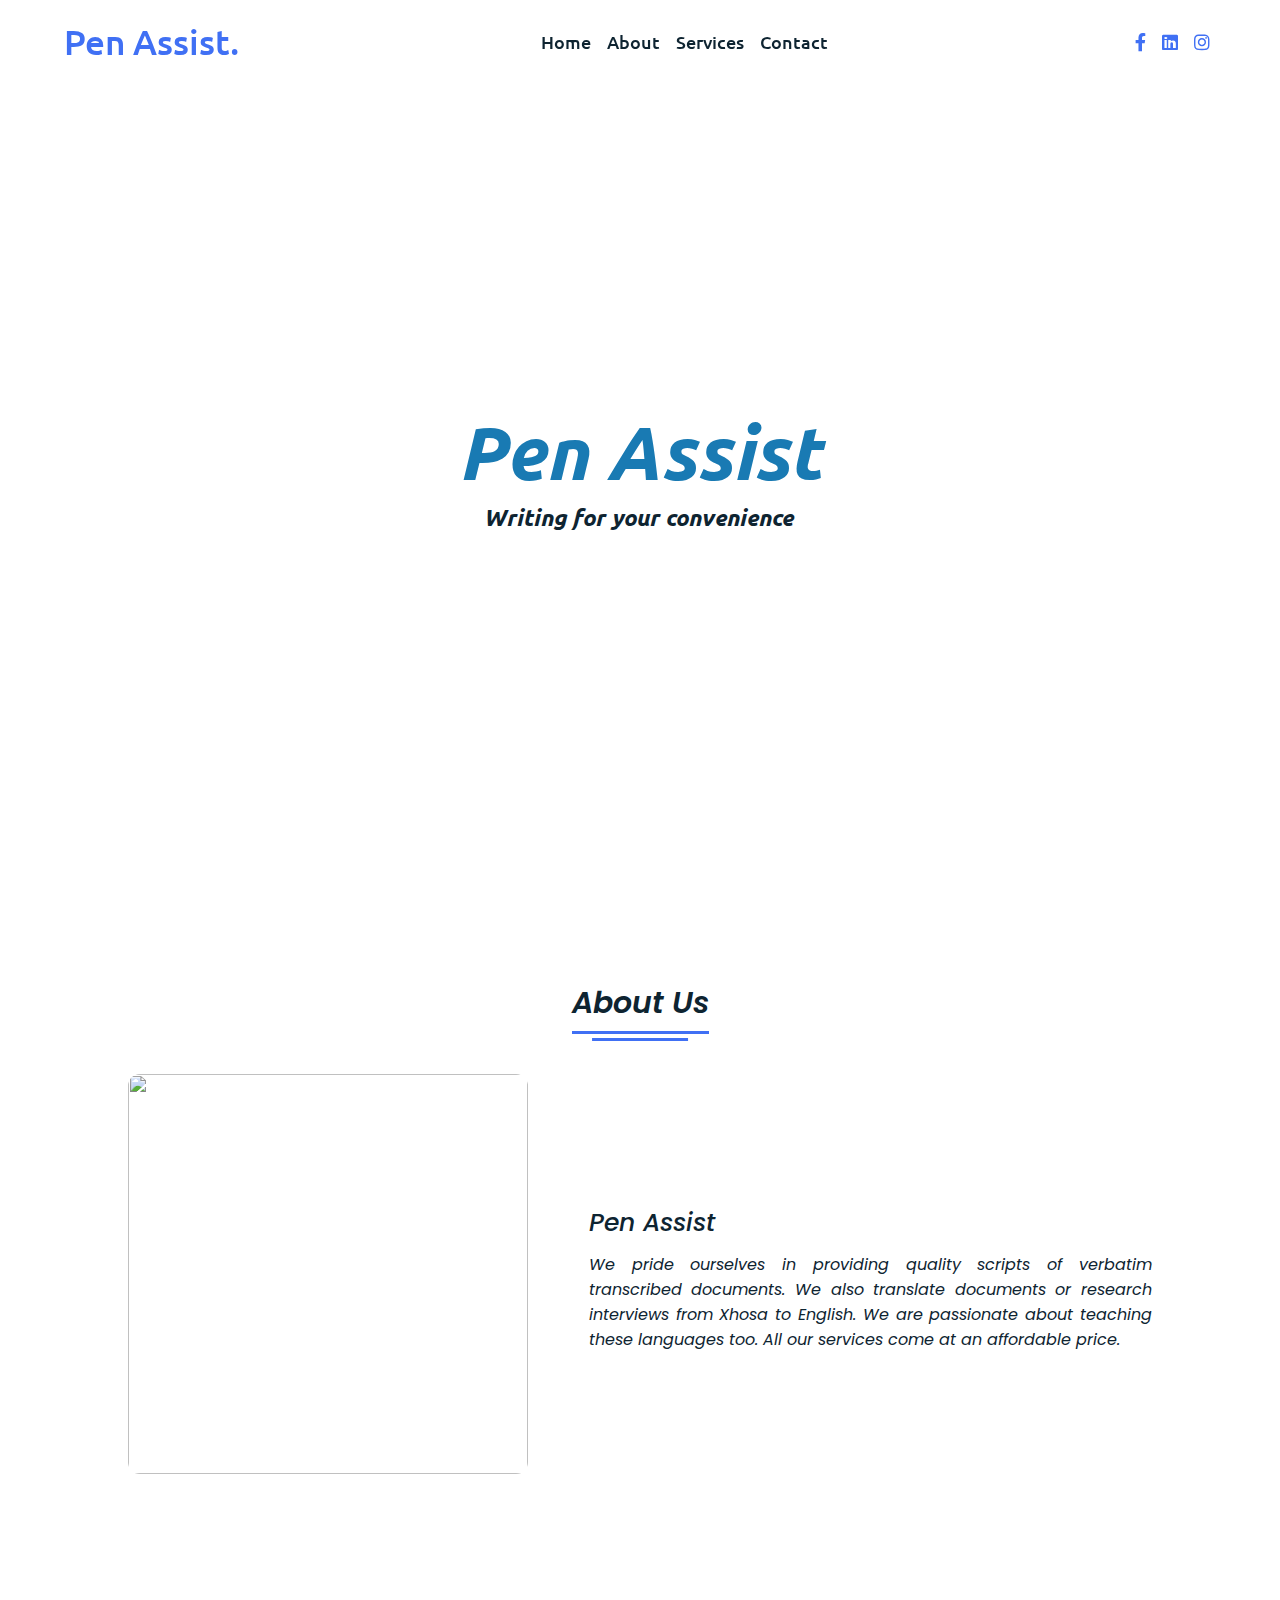
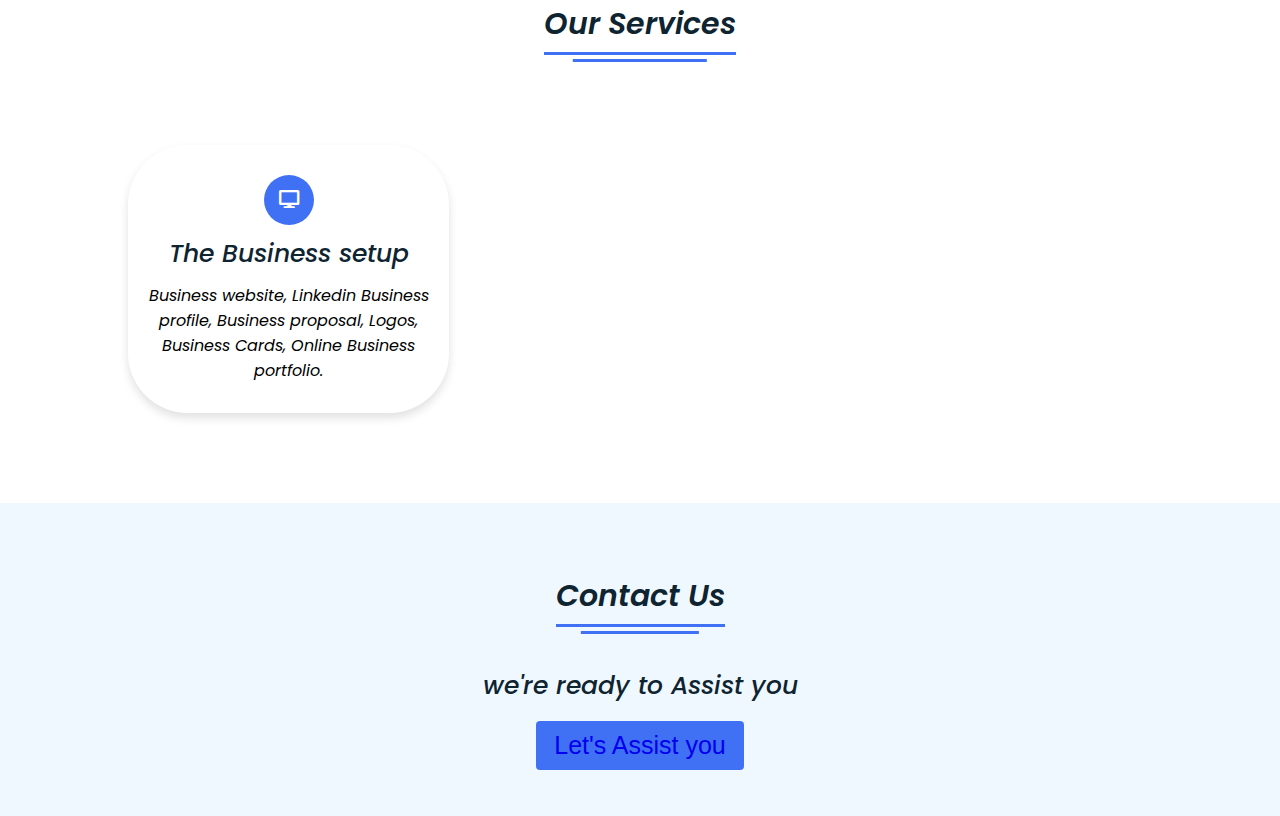
==== index.html @ 768ae393 "Add files via upload" ====
<!DOCTYPE html>
<html lang="en" dir="ltr">
  <head>
    <meta charset="UTF-8">
    <title> Pen Assist </title>
    <link rel="stylesheet" href="style.css">

    <link rel="stylesheet" href="https://cdnjs.cloudflare.com/ajax/libs/font-awesome/5.15.2/css/all.min.css"/>
    <link rel=icon href="https://encrypted-tbn0.gstatic.com/images?q=tbn:ANd9GcT33burdTudZdZJPIaCr5K7fSsneiGcKDrmhw&usqp=CAU" sizes="16x16" type="">
     <meta name="viewport" content="width=device-width, initial-scale=1.0">
   </head>
<body>
  <!-- scoll button -->
  <div class="scroll-button">
    <a href="#home"><i class="fas fa-arrow-up"></i></a>
  </div>
  <!-- navgaition menu -->
  <nav>
    <div class="navbar">
      <div class="logo"><a href="https://scontent.fcpt8-1.fna.fbcdn.net/v/t1.6435-9/215887215_102613425438650_5061142464834114361_n.jpg?_nc_cat=104&ccb=1-4&_nc_sid=09cbfe&_nc_eui2=AeH3V4hKJxH1go9T52on6J3vNKp5tyZ45wI0qnm3JnjnAj4F-2xbhULfB9AXmLFZQMo7pGOsU6euPEsqNk2RjaG5&_nc_ohc=73ZwhnKceWIAX-mhVi2&_nc_ht=scontent.fcpt8-1.fna&oh=9f0bd58868311b7aef94657f4f35929d&oe=6133CF14">Pen Assist.</a></div>
      <ul class="menu">
          <li><a href="#home">Home</a></li>
          <li><a href="#about">About</a></li>
          <li><a href="#services">Services</a></li>
          <li><a href="#contact">Contact</a></li>
          <div class="cancel-btn">
            <i class="fas fa-times"></i>
          </div>
      </ul>
      <div class="media-icons">
        <a href="https://www.facebook.com/penassister/"><i class="fab fa-facebook-f"></i></a>
        <a href="https://www.linkedin.com/in/pen-assist-835354217"><i class="fab fa-linkedin"></i></a>
        <a href="https://www.intagram.com.pen_assist/"><i class="fab fa-instagram"></i></a>

      </div>
    </div>
    <div class="menu-btn">
      <i class="fas fa-bars"></i>
    </div>
  </nav>

<!-- Home Section -->
 <section class="home" id="home">
   <div class="home-content">
     <div class="text">
       <div class="text-one"></div>
       <div class="text-two"><i>Pen Assist</i</div>
       <div class="text-three"></div>
       <div class="text-four"><i>Writing for your convenience</iz></div>
     </div>
     
   </div>
 </section>

<!-- About Section Start -->
<section class="about" id="about">
  <div class="content">
    <div class="title"><span>About Us</span></div>
  <div class="about-details">
    <div class="left">
      <img src="https://scontent.fcpt8-1.fna.fbcdn.net/v/t1.6435-9/215887215_102613425438650_5061142464834114361_n.jpg?_nc_cat=104&ccb=1-4&_nc_sid=09cbfe&_nc_eui2=AeH3V4hKJxH1go9T52on6J3vNKp5tyZ45wI0qnm3JnjnAj4F-2xbhULfB9AXmLFZQMo7pGOsU6euPEsqNk2RjaG5&_nc_ohc=73ZwhnKceWIAX-mhVi2&_nc_ht=scontent.fcpt8-1.fna&oh=9f0bd58868311b7aef94657f4f35929d&oe=6133CF14" alt="">
    </div>
    <div class="right">
      <div class="topic">Pen Assist</div>
      <p>We pride ourselves in providing quality scripts of verbatim transcribed documents. We also translate documents or research interviews from Xhosa to English. We are passionate about teaching these languages too. All our services come at an affordable price.</p>
      
  </div>
  </div>
</section>


<!-- My Services Section Start -->
<center>
 <section class="services" id="services">
   <div class="content">
      <div class="title"><span>Our Services</span></div>
     <div class="boxes">
       <div class="box">
         <div class="icon">
           <i class="fas fa-desktop"></i>
       </div>
       <div class="topic">The Business setup</div>
       <p>Business website,
         Linkedin Business profile,
         Business proposal,
         Logos,
         Business Cards,
         Online Business portfolio.
       </p>
     </div>
  
   </div>
 </section>
</center>

<!-- Contact Me section Start -->
<section class="contact" id="contact">
  <div class="content">
    <div class="title"><span>Contact Us</span></div>
    <div class="text">
      <div class="topic">we're ready to Assist you</div>
      <p></p>
       <div class="button">
        <button>
        <a href="contact us.html">Let's Assist you</a>
        </button> 
      </div>
    </div>
  </div>
</section>



  <script src="script.js"></script>
</body>
</html>
---- style.css ----
/* Google Font CDN Link */
@import url('https://fonts.googleapis.com/css2?family=Poppins:wght@400;500;600;700&family=Ubuntu:wght@400;500;700&display=swap');
*{
  margin: 0;
  padding: 0;
  box-sizing: border-box;
  text-decoration: none;
  scroll-behavior: smooth;
}

/* Custom Scroll Bar CSS */
::-webkit-scrollbar {
    width: 10px;
}
::-webkit-scrollbar-track {
    background:url('https://scontent.fcpt8-1.fna.fbcdn.net/v/t1.6435-9/215887215_102613425438650_5061142464834114361_n.jpg?_nc_cat=104&ccb=1-4&_nc_sid=09cbfe&_nc_eui2=AeH3V4hKJxH1go9T52on6J3vNKp5tyZ45wI0qnm3JnjnAj4F-2xbhULfB9AXmLFZQMo7pGOsU6euPEsqNk2RjaG5&_nc_ohc=73ZwhnKceWIAX-mhVi2&_nc_ht=scontent.fcpt8-1.fna&oh=9f0bd58868311b7aef94657f4f35929d&oe=6133CF14');
}
::-webkit-scrollbar-thumb {
    background: #6e93f7;
    border-radius: 12px;
    transition: all 0.3s ease;
}

::-webkit-scrollbar-thumb:hover {
    background: #4070f4;
}
/* navbar styling */
nav{
  position: fixed;
  width: 100%;
  padding: 20px 0;
  z-index: 998;
  transition: all 0.3s ease;
  font-family: 'Ubuntu', sans-serif;
}
nav.sticky{
  background: #4070f4;
  padding: 13px 0;
}
nav .navbar{
  width: 90%;
  display: flex;
  justify-content: space-between;
  align-items: center;
  margin: auto;
}
nav .navbar .logo a{
  font-weight: 500;
  font-size: 35px;
  color: #4070f4;
}
nav.sticky .navbar .logo a{
  color: #fff;
}
nav .navbar .menu{
  display: flex;
  position: relative;
}
nav .navbar .menu li{
  list-style: none;
  margin: 0 8px;
}
.navbar .menu a{
  font-size: 18px;
  font-weight: 500;
  color: #0E2431;
  padding: 6px 0;
  transition: all 0.4s ease;
}
.navbar .menu a:hover{
  color: #4070f4;
}
nav.sticky .menu a{
  color: #FFF;
}
nav.sticky .menu a:hover{
  color: #0E2431;
}
.navbar .media-icons a{
  color: #4070f4;
  font-size: 18px;
  margin: 0 6px;
}
nav.sticky .media-icons a{
  color: #FFF;
}

/* Side Navigation Menu Button CSS */
nav .menu-btn,
.navbar .menu .cancel-btn{
  position: absolute;
  color: #fff;
  right: 30px;
  top: 20px;
  font-size: 20px;
  cursor: pointer;
  transition: all 0.3s ease;
  display: none;
}
nav .menu-btn{
  color: coral;
}
nav.sticky .menu-btn{
  color: #FFF;
}
.navbar .menu .menu-btn{
  color: #fff;
}


.home{
  height: 100vh;
  width: 100%;
  background: url("https://scontent.fcpt8-1.fna.fbcdn.net/v/t1.18169-9/11914011_10153554195892179_6127547303318269669_n.jpg?_nc_cat=111&ccb=1-5&_nc_sid=9267fe&_nc_eui2=AeHhf41xV6lrICJas9g0Cfog88FMZOBSE8_zwUxk4FITz9DtkHP3getUcUHScgStnJgVD7cwKW3hCmLyF-idfOo5&_nc_ohc=hUiFZ_eOgJEAX_GoZvi&_nc_ht=scontent.fcpt8-1.fna&oh=eb8cdfabe75ea249ad3700c49570c3ce&oe=613FDF1F") no-repeat;
  background-size: cover;
  background-position: center;
  background-attachment: fixed;
  font-family: 'Ubuntu', sans-serif;
}
.home .home-content{
  width: 90%;
  height: 100%;
  margin: auto;
  display: flex;
  flex-direction: column;
  justify-content: center;
  text-align: center;
}
.home .text-one{
  font-size: 25px;
  color: #0c73af;
}
.home .text-two{
  color: #197ab3;
  font-size: 75px;
  font-weight: 600;
  margin-left: -3px;
}
.home .text-three{
  font-size: 40px;
  margin: 5px 0;
  color: #40acf4;
}
.home .text-four{
  font-size: 23px;
  margin: 5px 0;
  color: #0E2431;
}
.home .button{
  margin: 14px 0;
}
.home .button button{
  outline: none;
  padding: 8px 16px;
  border-radius: 6px;
  font-size: 25px;
  font-weight: 400;
  background: #4070f4;
  color: #fff;
  cursor: pointer;
  border: 2px solid transparent;
  transition: all 0.4s ease;
}
.home .button button:hover{
  border-color: #4070f4;
  background-color: #fff;
  color: #4070f4;
}

section{
  padding-top: 40px;
}
section .content{
  width: 80%;
  margin: 40px auto;
  font-family: 'Poppins', sans-serif;
}
.about .about-details{
  display: flex;
  justify-content: space-between;
  align-items: center;
}
section .title{
  display: flex;
  justify-content: center;
  margin-bottom: 40px;
}
section .title span{
  color: #0E2431;
  font-size: 30px;
  font-weight: 600;
  position: relative;
  padding-bottom: 8px;
}
section .title span::before,
section .title span::after{
  content: '';
  position: absolute;
  height: 3px;
  width: 100%;
  background: #4070f4;
  left: 0;
  bottom: 0;
}
section .title span::after{
  bottom: -7px;
  width: 70%;
  left: 50%;
  transform: translateX(-50%);
}
.about .about-details .left{
  width: 45%;
}
.about .left img{
  height: 400px;
  width: 400px;
  object-fit: cover;
  border-radius: 12px;
}
.about-details .right{
  width: 55%;
}
section  .topic{
  color: #0E2431;
  font-size: 25px;
  font-weight: 500;
  margin-bottom: 10px;
}
.about-details .right p{
  text-align: justify;
  color: #0E2431;
}
section .button{
  margin: 16px 0;
}
section .button button{
  outline: none;
  padding: 8px 16px;
  border-radius: 4px;
  font-size: 25px;
  font-weight: 400;
  background: #4070f4;
  color: #fff;
  border: 2px solid transparent;
  cursor: pointer;
  transition: all 0.4s ease;
}
section .button button:hover{
  border-color: #4070f4;
  background-color: #fff;
  color: #4070f4;
}



/* My Services CSS */
.services .boxes{
  display: flex;
  flex-wrap: wrap;
  justify-content: space-between;
}
.services .boxes .box{
  margin: 50px 0;
  width: calc(100% / 3 - 20px);
  text-align: center;
  border-radius: 60px;
  padding: 30px 10px;
  box-shadow: 0 5px 10px rgba(0, 0, 0, 0.12);
  cursor: default;
  transition: all 0.4s ease;
  align-items: center;
  -moz-box-align: center;
  object-position: right;
  
}
.services .boxes .box:hover{
  background: #4070f4;
  color: #fff;
  
}
.services .boxes .box .icon{
  height: 50px;
  width: 50px;
  background: #4070f4;
  border-radius: 50%;
  text-align: center;
  line-height: 50px;
  font-size: 18px;
  color: #fff;
  margin: 0 auto 10px auto;
  transition: all 0.4s ease;
}
.boxes .box:hover .icon{
  background-color: #fff;
  color: #4070f4;
}
.services .boxes .box:hover .topic,
.services .boxes .box:hover p{
  color: #0E2431;
  transition: all 0.4s ease;
}
.services .boxes .box:hover .topic,
.services .boxes .box:hover p{
  color: #fff;
}
/* Contact Me CSS */
.contact{
  background: #F0F8FF;
}
.contact .content{
  margin: 0 auto;
  padding: 30px 0;
}
.contact .text{
  width: 80%;
  text-align: center;
  margin: auto;
}

/* Footer CSS */
footer{
  background: #4070f4;
  padding: 15px 0;
  text-align: center;
  font-family: 'Poppins', sans-serif;
}
footer .text span{
  font-size: 17px;
  font-weight: 400;
  color: #fff;
}
footer .text span a{
  font-weight: 500;
  color: #FFF;
}
footer .text span a:hover{
  text-decoration: underline;
}
/* Scroll TO Top Button CSS */
.scroll-button a{
  position: fixed;
  bottom: 20px;
  right: 20px;
  color: #fff;
  background: #4070f4;
  padding: 7px 12px;;
  font-size: 18px;
  border-radius: 6px;
  box-shadow: rgba(0, 0, 0, 0.15);
  display: none;
}

/* Responsive Media Query */
@media (max-width: 1190px) {
  section .content{
    width: 85%;
  }
}
@media (max-width: 1000px) {
  .about .about-details{
    justify-content: center;
    flex-direction: column;
  }
  .about .about-details .left{
    display: flex;
    justify-content: center;
    width: 100%;
  }
  .about-details .right{
    width: 90%;
    margin: 40px 0;
  }
  .services .boxes .box{
    margin: 20px 0;
    width: calc(100% / 2 - 20px);
  }
}
@media (max-width: 900px) {
  .about .left img{
    height: 350px;
    width: 350px;
  }
}

@media (max-width: 750px) {
  nav .navbar{
    width: 90%;
  }
  nav .navbar .menu{
    position: fixed;
    left: -100%;
    top: 0;
    background: #0E2431;
    height: 100vh;
    max-width: 400px;
    width: 100%;
    padding-top: 60px;
    flex-direction: column;
    align-items: center;
    transition: all 0.5s ease;
  }
  .navbar.active .menu{
    left: 0;
  }
  nav .navbar .menu a{
    font-size: 23px;
    display: block;
    color: #fff;
    margin: 10px 0;
  }
  nav.sticky .menu a:hover{
    color: #4070f4;
  }
  nav .navbar .media-icons{
    display: none;
  }
  nav .menu-btn,
  .navbar .menu .cancel-btn{
    display: block;
  }
  .home .text-two{
    font-size: 65px;
  }
  .home .text-three{
    font-size: 35px;
  }
  .skills .skills-details{
    align-items: center;
    justify-content: center;
    flex-direction: column;
  }
  .skills-details .text{
    width: 100%;
    margin-bottom: 50px;
  }
  .skills-details .boxes{
    justify-content: center;
    align-items: center;
    width: 100%;
  }
  .services .boxes .box{
    margin: 20px 0;
    width: 100%;
  }
  .contact .text{
    width: 100%;
}
}

@media (max-width: 500px){
  .home .text-two{
    font-size: 55px;
  }
  .home .text-three{
    font-size: 33px;
  }
  .skills-details .boxes .per{
    font-size: 50px;
    color: #4070f4;
  }
}
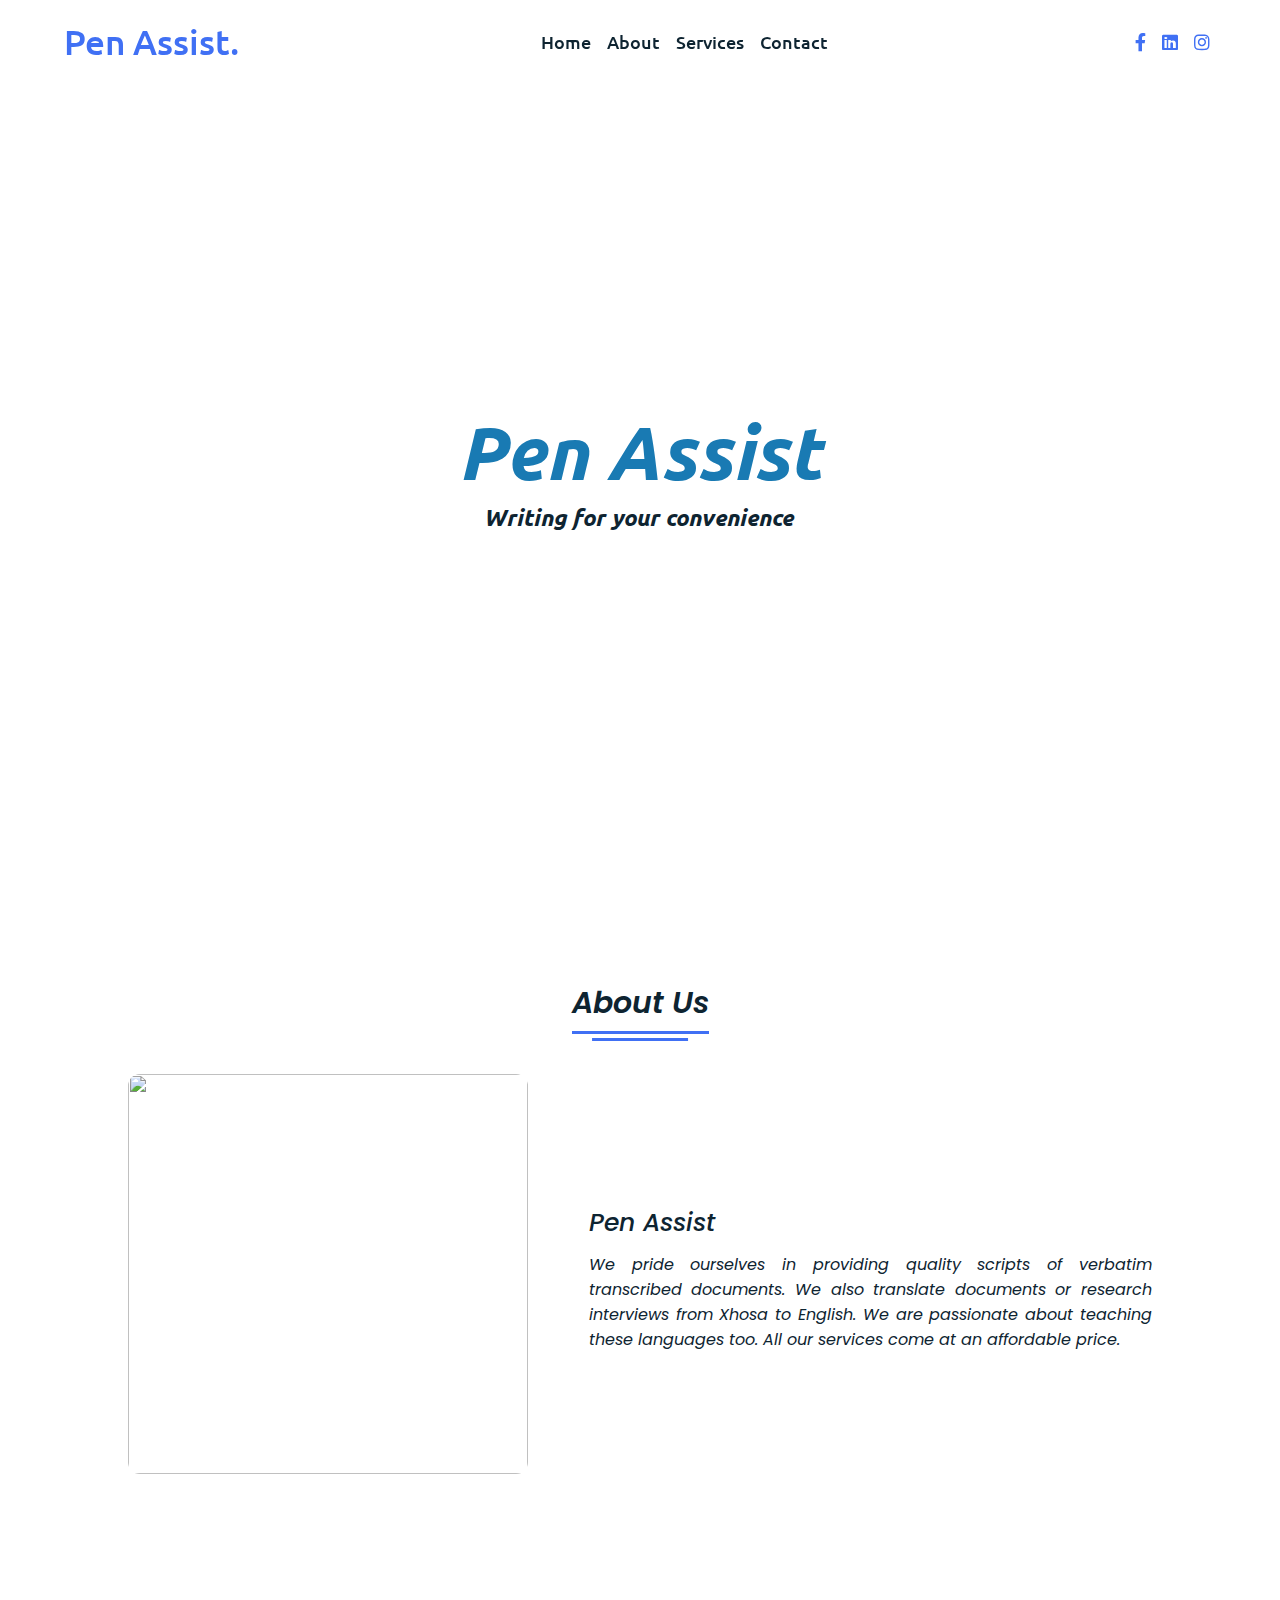
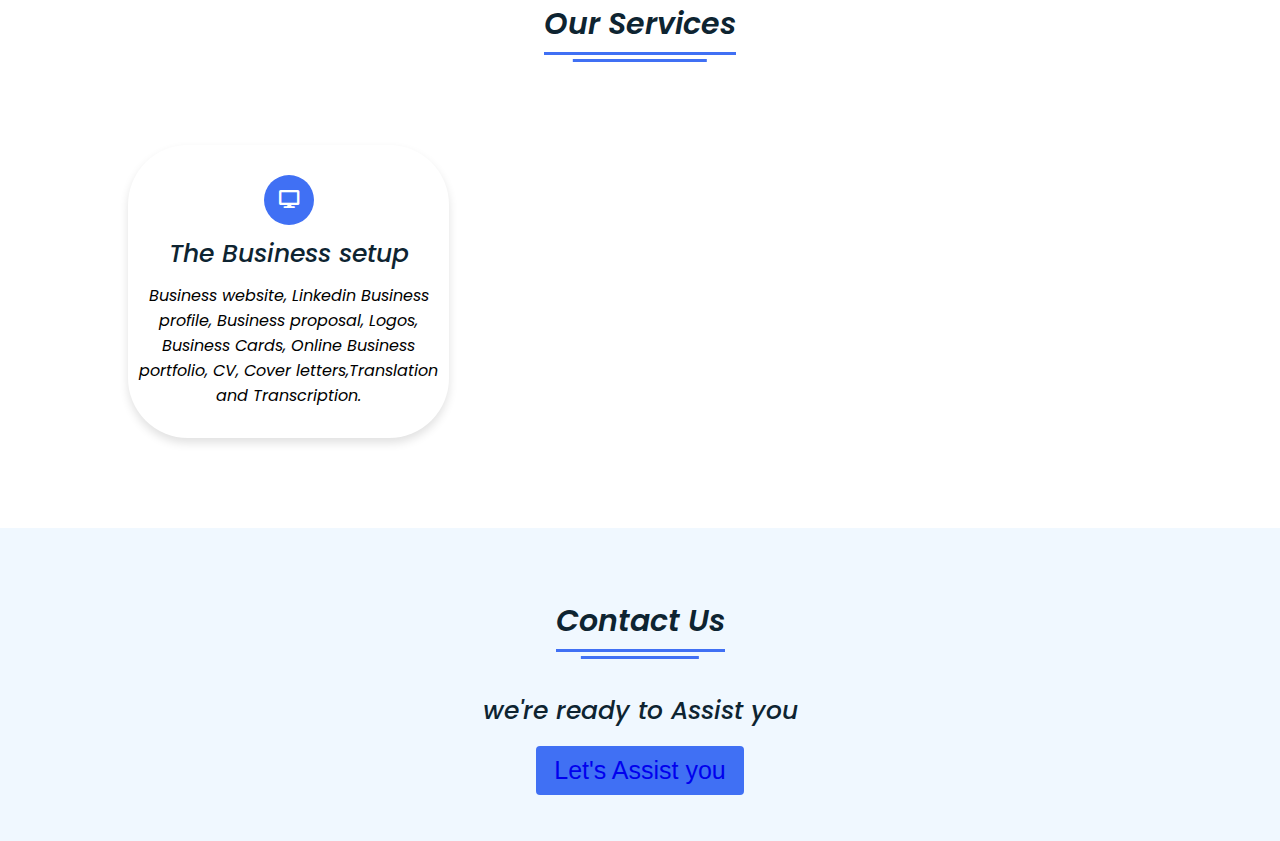
==== commit 0dc1c996: "Update index.html" ====
--- a/index.html
+++ b/index.html
@@ -30,7 +30,7 @@
       <div class="media-icons">
         <a href="https://www.facebook.com/penassister/"><i class="fab fa-facebook-f"></i></a>
         <a href="https://www.linkedin.com/in/pen-assist-835354217"><i class="fab fa-linkedin"></i></a>
-        <a href="https://www.intagram.com.pen_assist/"><i class="fab fa-instagram"></i></a>
+        <a href="https://instagram.com/Pen_assist/"><i class="fab fa-instagram"></i></a>
 
       </div>
     </div>
@@ -85,7 +85,8 @@
          Business proposal,
          Logos,
          Business Cards,
-         Online Business portfolio.
+         Online Business portfolio,
+         CV, Cover letters,Translation and Transcription.
        </p>
      </div>
   
@@ -113,4 +114,4 @@
 
   <script src="script.js"></script>
 </body>
-</html>+</html>
